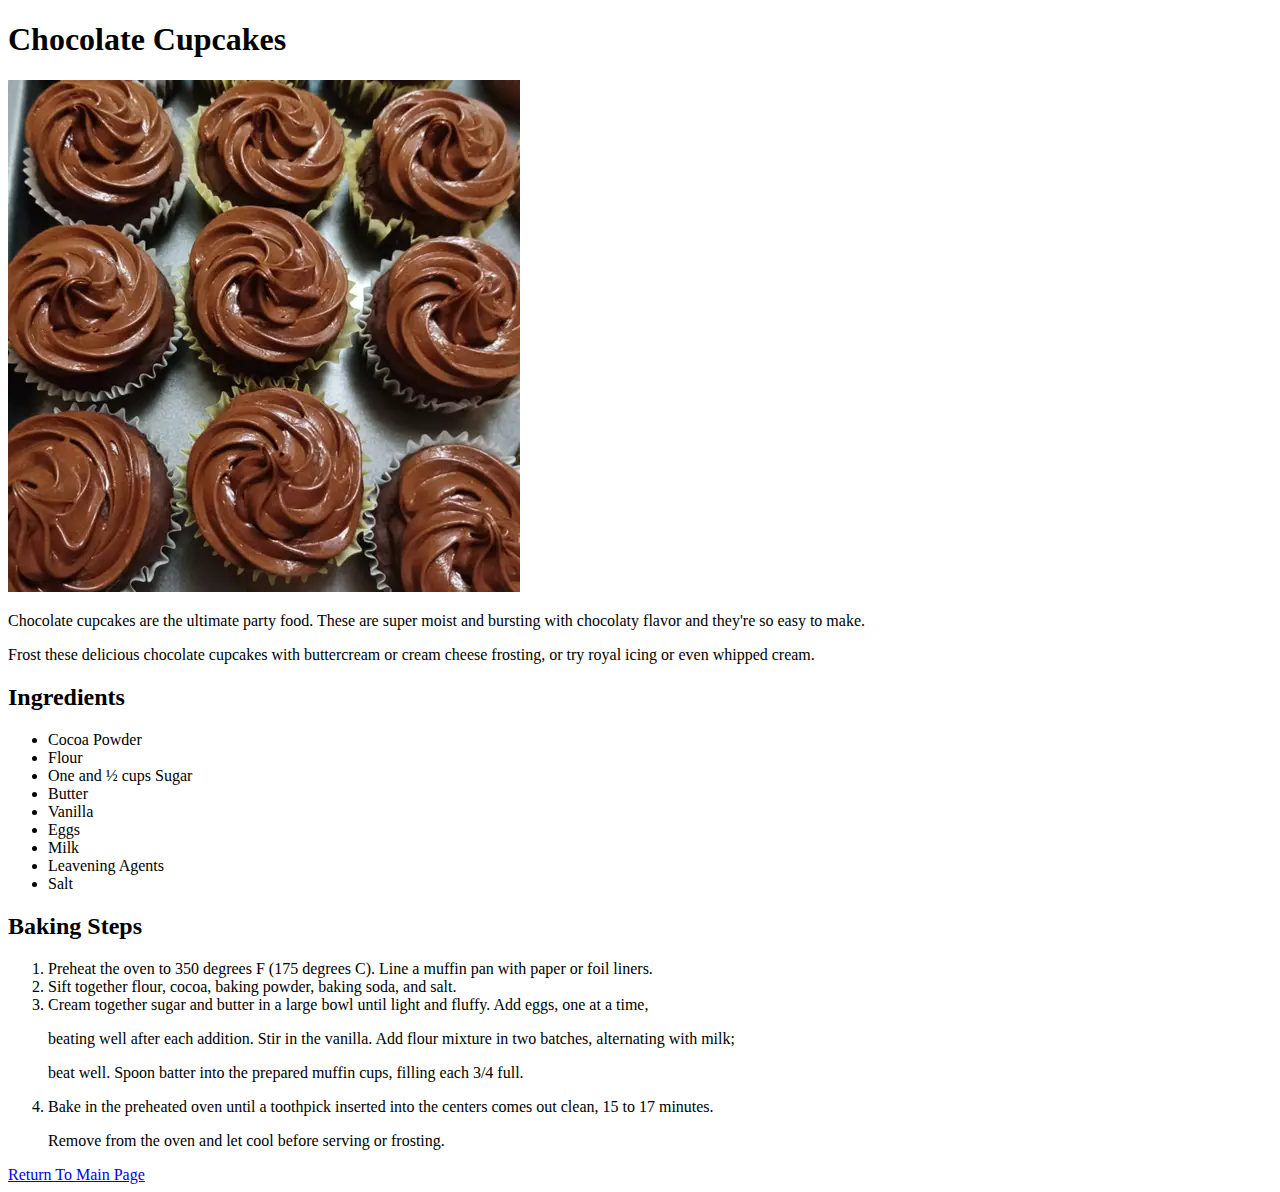
==== recipes/chocolate_cupcakes.html @ 8ca1215e "Added new html page for chocolate cupcake recipe" ====
<!DOCTYPE html>
<html lang="en">
    <head>
        <meta charset="utf-8">
        <title>Chocolate Cupcakes</title>
    </head>
    <body>
        <h1>Chocolate Cupcakes</h1>
        <img src="../images/chocolate_cupcakes.jpg" alt="Delicious Chocolate Cupcakes">
        
        <p>Chocolate cupcakes are the ultimate party food. These are super moist and bursting with chocolaty flavor and they're so easy to make. </p>
        <p>Frost these delicious chocolate cupcakes with buttercream or cream cheese frosting, or try royal icing or even whipped cream.</p>
        
        <h2>Ingredients</h2>
        <ul>
            <li>Cocoa Powder</li>
            <li>Flour</li>
            <li>One and ½ cups Sugar</li>
            <li>Butter</li>
            <li>Vanilla</li>
            <li>Eggs</li>
            <li>Milk</li>
            <li>Leavening Agents</li>
            <li>Salt</li>
        </ul>

        <h2>Baking Steps</h2>
        <ol>
            <li>Preheat the oven to 350 degrees F (175 degrees C). Line a muffin pan with paper or foil liners.</li>
            <li>Sift together flour, cocoa, baking powder, baking soda, and salt.</li>
            <li>Cream together sugar and butter in a large bowl until light and fluffy. Add eggs, one at a time,
                <p>beating well after each addition. Stir in the vanilla. Add flour mixture in two batches, alternating with milk;</p>
                <p>beat well. Spoon batter into the prepared muffin cups, filling each 3/4 full.</p>
            </li>
            <li>Bake in the preheated oven until a toothpick inserted into the centers comes out clean, 15 to 17 minutes.
                <p>Remove from the oven and let cool before serving or frosting.</p>
            </li>
        </ol>

        <a href="../index.html">Return To Main Page</a>
    </body>
</html>
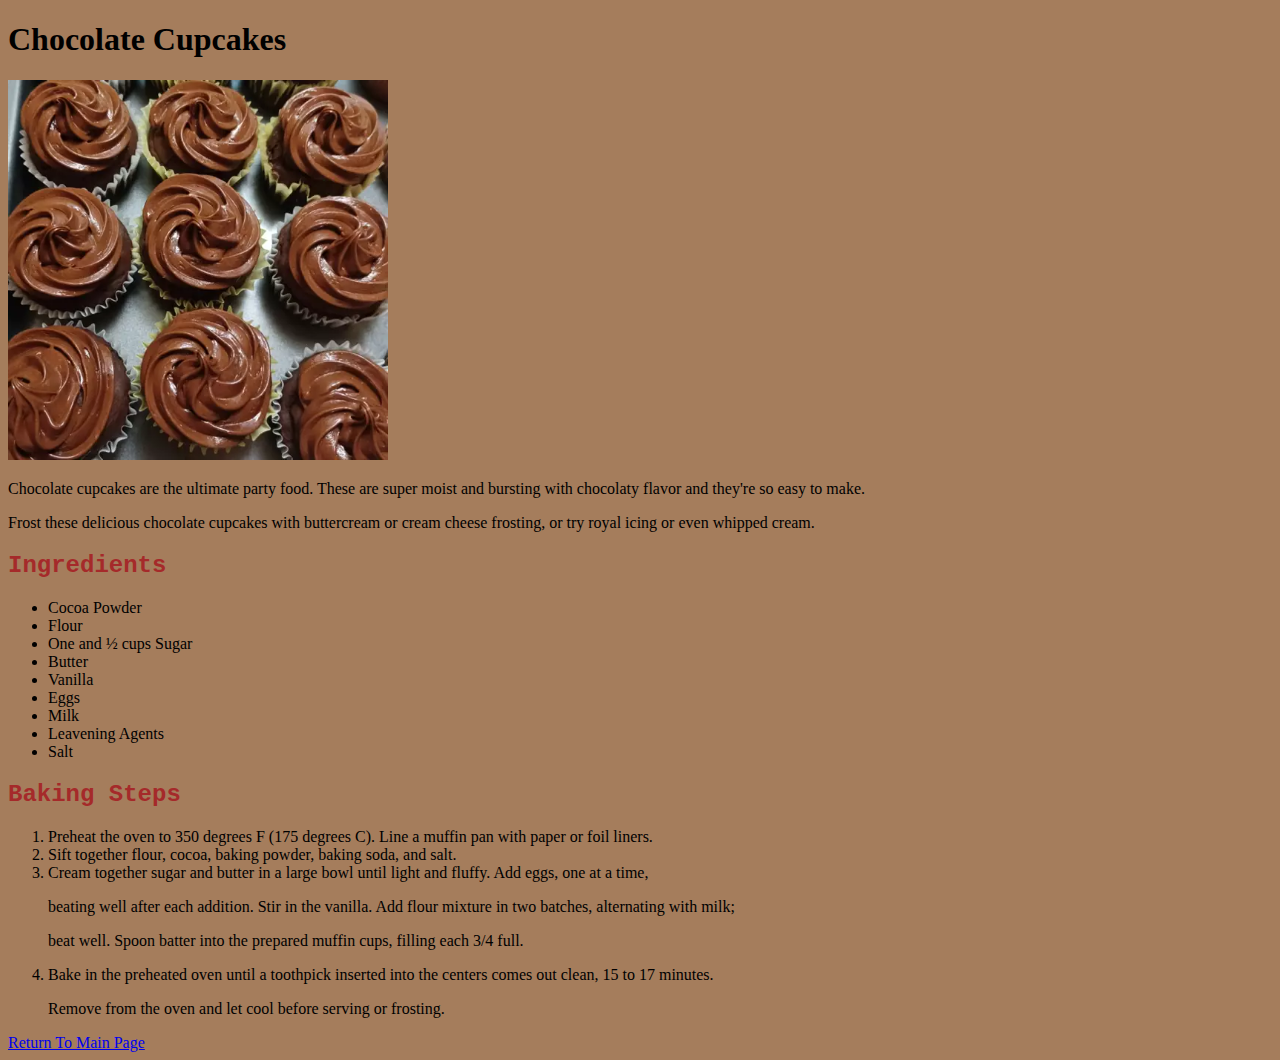
==== commit 2084fbf5: "Linked css to html" ====
--- a/recipes/chocolate_cupcakes.html
+++ b/recipes/chocolate_cupcakes.html
@@ -3,15 +3,16 @@
     <head>
         <meta charset="utf-8">
         <title>Chocolate Cupcakes</title>
+        <link href="../css/chocolate-cupcakes.css" rel="stylesheet">
     </head>
-    <body>
+    <body class="body">
         <h1>Chocolate Cupcakes</h1>
         <img src="../images/chocolate_cupcakes.jpg" alt="Delicious Chocolate Cupcakes">
         
         <p>Chocolate cupcakes are the ultimate party food. These are super moist and bursting with chocolaty flavor and they're so easy to make. </p>
         <p>Frost these delicious chocolate cupcakes with buttercream or cream cheese frosting, or try royal icing or even whipped cream.</p>
         
-        <h2>Ingredients</h2>
+        <h2 class="header2">Ingredients</h2>
         <ul>
             <li>Cocoa Powder</li>
             <li>Flour</li>
@@ -24,7 +25,7 @@
             <li>Salt</li>
         </ul>
 
-        <h2>Baking Steps</h2>
+        <h2 class="header2">Baking Steps</h2>
         <ol>
             <li>Preheat the oven to 350 degrees F (175 degrees C). Line a muffin pan with paper or foil liners.</li>
             <li>Sift together flour, cocoa, baking powder, baking soda, and salt.</li>
--- a/css/chocolate-cupcakes.css
+++ b/css/chocolate-cupcakes.css
@@ -0,0 +1,14 @@
+.body {
+    background-color: rgb(165, 125, 92)
+}
+
+img {
+    height: auto;
+    width: 380px;
+}
+
+.header2 {
+    color: brown;
+    font-weight: 600;
+    font-family: 'Courier New', Courier, monospace;
+}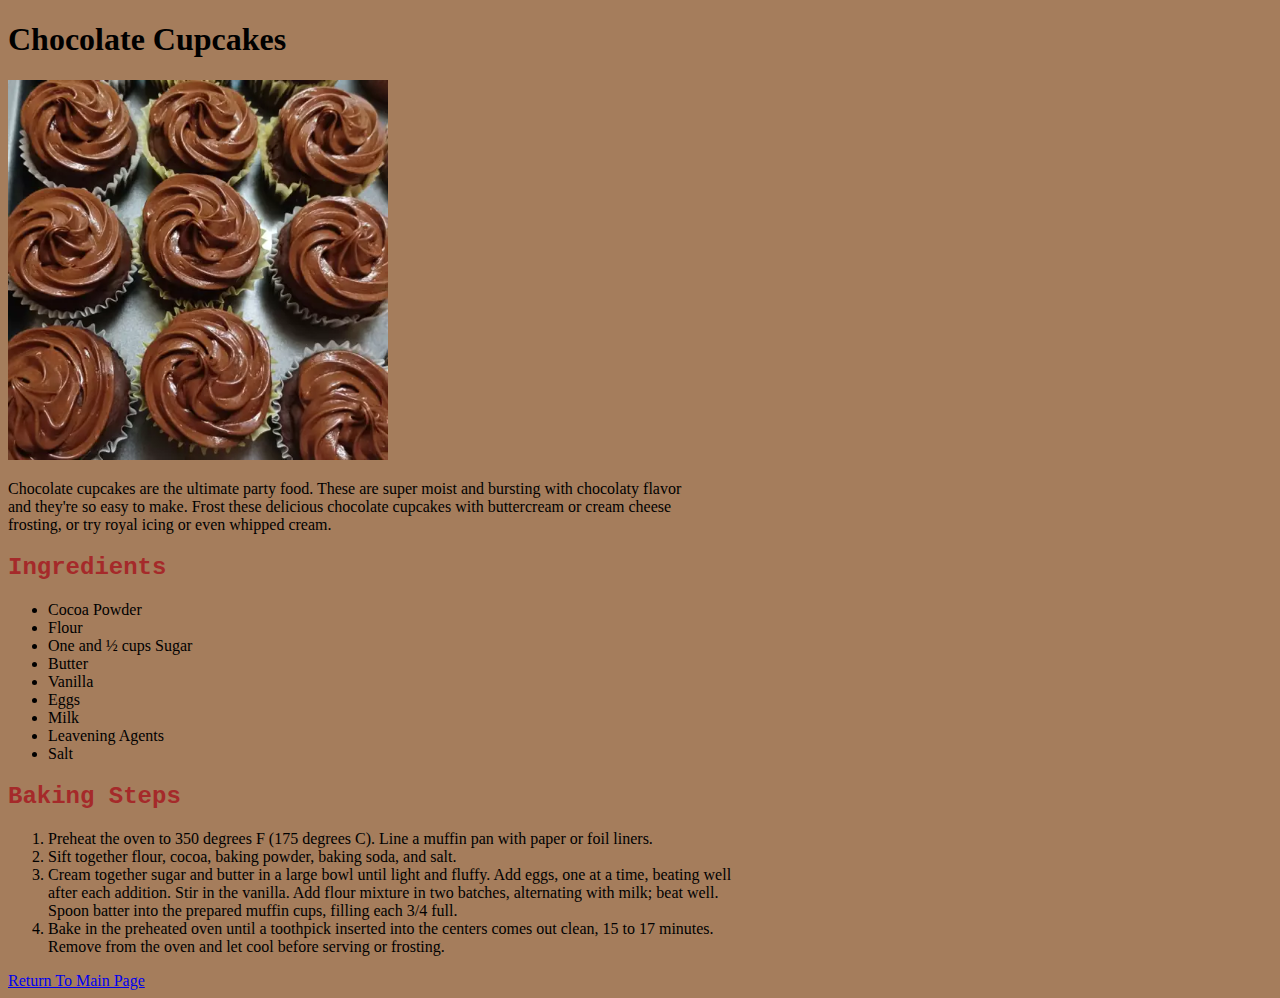
==== commit ab9d62cf: "Added new classes and removed paragraph elemens" ====
--- a/recipes/chocolate_cupcakes.html
+++ b/recipes/chocolate_cupcakes.html
@@ -9,8 +9,7 @@
         <h1>Chocolate Cupcakes</h1>
         <img src="../images/chocolate_cupcakes.jpg" alt="Delicious Chocolate Cupcakes">
         
-        <p>Chocolate cupcakes are the ultimate party food. These are super moist and bursting with chocolaty flavor and they're so easy to make. </p>
-        <p>Frost these delicious chocolate cupcakes with buttercream or cream cheese frosting, or try royal icing or even whipped cream.</p>
+        <p class="text-format">Chocolate cupcakes are the ultimate party food. These are super moist and bursting with chocolaty flavor and they're so easy to make. Frost these delicious chocolate cupcakes with buttercream or cream cheese frosting, or try royal icing or even whipped cream.</p>
         
         <h2 class="header2">Ingredients</h2>
         <ul>
@@ -29,12 +28,9 @@
         <ol>
             <li>Preheat the oven to 350 degrees F (175 degrees C). Line a muffin pan with paper or foil liners.</li>
             <li>Sift together flour, cocoa, baking powder, baking soda, and salt.</li>
-            <li>Cream together sugar and butter in a large bowl until light and fluffy. Add eggs, one at a time,
-                <p>beating well after each addition. Stir in the vanilla. Add flour mixture in two batches, alternating with milk;</p>
-                <p>beat well. Spoon batter into the prepared muffin cups, filling each 3/4 full.</p>
+            <li class="text-format">Cream together sugar and butter in a large bowl until light and fluffy. Add eggs, one at a time, beating well after each addition. Stir in the vanilla. Add flour mixture in two batches, alternating with milk; beat well. Spoon batter into the prepared muffin cups, filling each 3/4 full.
             </li>
-            <li>Bake in the preheated oven until a toothpick inserted into the centers comes out clean, 15 to 17 minutes.
-                <p>Remove from the oven and let cool before serving or frosting.</p>
+            <li class="text-format">Bake in the preheated oven until a toothpick inserted into the centers comes out clean, 15 to 17 minutes. Remove from the oven and let cool before serving or frosting.
             </li>
         </ol>
 
--- a/css/chocolate-cupcakes.css
+++ b/css/chocolate-cupcakes.css
@@ -7,6 +7,10 @@
     width: 380px;
 }
 
+.text-format {
+    width: 700px;
+}
+
 .header2 {
     color: brown;
     font-weight: 600;
